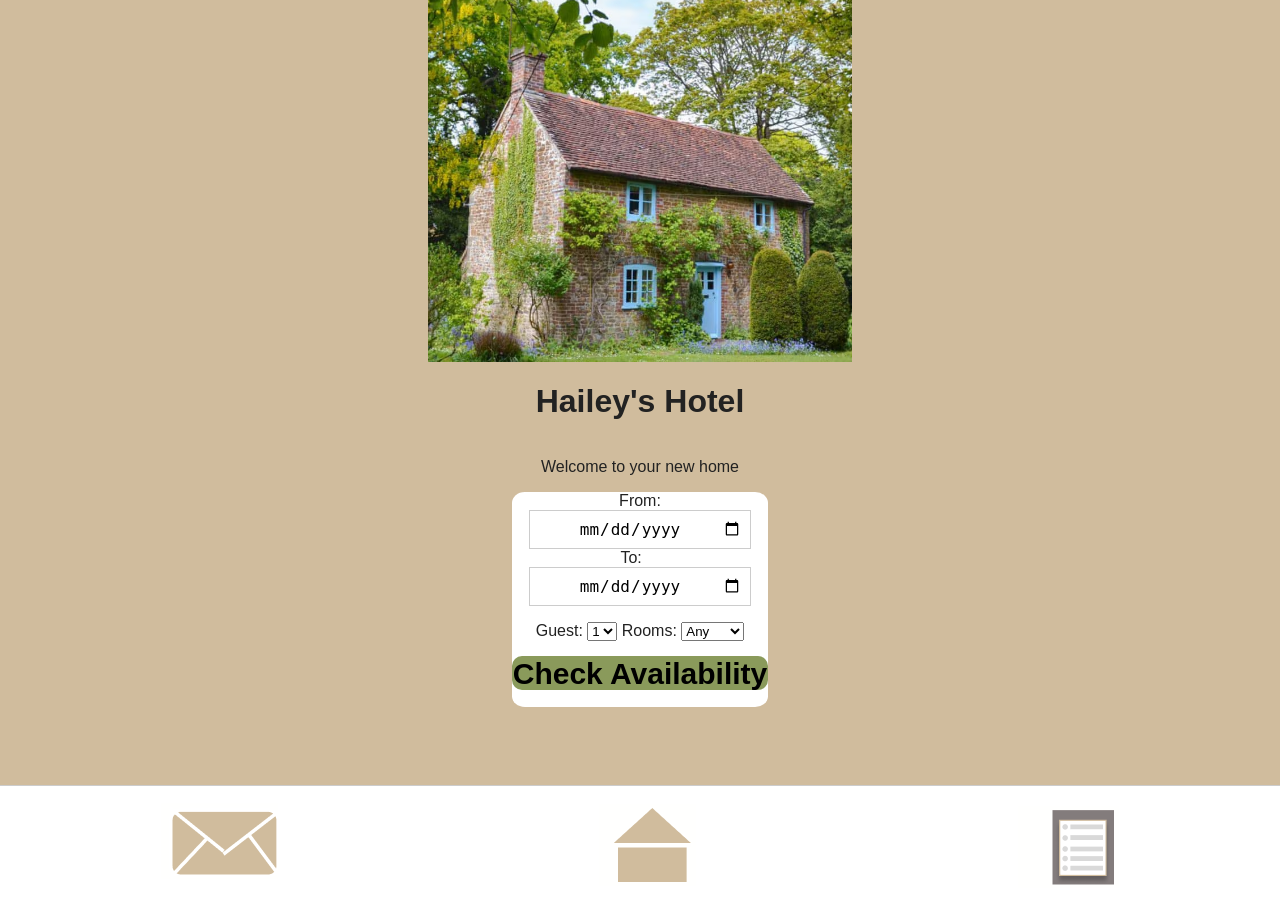
==== index.html @ 94093f28 "Intial Release to GitHub for Hailey's Hotel work" ====
<!DOCTYPE html>
<html lang="en">
    <head>
        <!--Added Meta so it doesn't fail validatior stackoverflow-->
        <meta charset="UTF-8"> 
        <title>Home</title>
        <img src="Images/Hotel_Image_1.png" alt="Image of hotel with green ">
    </head>
    <link rel="stylesheet" href="style.css">
    <body class="center-container">
<header>
    <h1>Hailey's Hotel</h1>
</header>
<p>Welcome to your new home</p>
<div class="Background-Img-round">
<form class="booking-form">
    <label for="date1">From:</label>
    <input type="date" id="date1" name="date1"><br>
    <label for="date2">To:  &nbsp; &nbsp;</label>
    <input type="date" id="date2" name="date2">
    <p></p>
    <label for="Guest">Guest:</label>
    <select name="Guest" id="Guest">
    <option value="1">1</option>
    <option value="2">2</option>
    <option value="3">3</option>
    <option value="4">4</option>
    </select>
    <label for="Rooms">Rooms:</label>
    <select name="Rooms" id="Rooms">
        <option value="Any">Any</option>
        <option value="Queen">Queen</option>
        <option value="King">King</option>
    </select> <br>
        <p></p>
        <a href="Check_Available_page.html" target="_blank" class="submit-button" >Check Availability</a>
        <p></p>
</form>
</div>
<nav class="bottom-nav">
    <a href="Contact_us.html"   target="_blank"><img src="Images/contactus.png" alt="email letter with brown colour, white background and located at the bottom of the nav bar " ></a>
    <a href="index.html"  target="_blank" ><img src="Images/Homemenu.png" alt="house icon in bown csistes of traingle and square located in the middle of the bottom nav " ></a>
    <a href="manage.html"  target="_blank" ><img src="Images/managebooking.png" alt="Clpboard icon located at the botom nav right side." ></a>
</nav>


</body>
</html>
---- style.css ----
body {
    margin: 0;
    font-family: Arial, sans-serif;
    background-color:#D0BC9D;
    color: #222;

  }

  /* .booking-form {
    width: 50%;
    padding: 10px;
    margin-bottom: 15px;
    font-size: 14px;
  }   */

  .Background-Img-round{
    width: 20%;
    border-radius: 5%;
    background-image:url("Images/Square.png");

  }

  .booking-form input {
    width: 80%;
    padding: 8px;
    border: 1px solid #ccc;
    font-size: 16px;
    text-align: center;
    

  }
  

.submit-button {
    background-color: #8a9a5b; 
    color: black;
    font-weight: bold;
    border: none;
    border-radius: 10px;
    font-size: 30px;
    padding: .5px;
    text-decoration:none;

}
/* 
  .booking-form test {
    width: 100%;
    padding: 10px;
    margin-bottom: 15px;
    border: 1px solid #ccc;
    border-radius: 5px;
    font-size: 14px;
    text-align: center;

  } */
  .bottom-nav {
    position: fixed;
    bottom: 0; /*Give fixed postion on the page*/
    left: 0; /*might not need */
    width: 100%;
    background-color: #fff;
    border-top: 1px solid #ccc;
    display: flex;
    justify-content: space-around;
    align-items: center;
    padding: 8px 0;
    z-index: 10; /* most important one so the menu goes on top because items might cover it*/
  }

  .center-container {
        text-align: center;
        display: flex;
        flex-direction: column; /* Stack everything from mozilla dev*/
        align-items: center; /* center everything from mozilla dev*/
      }
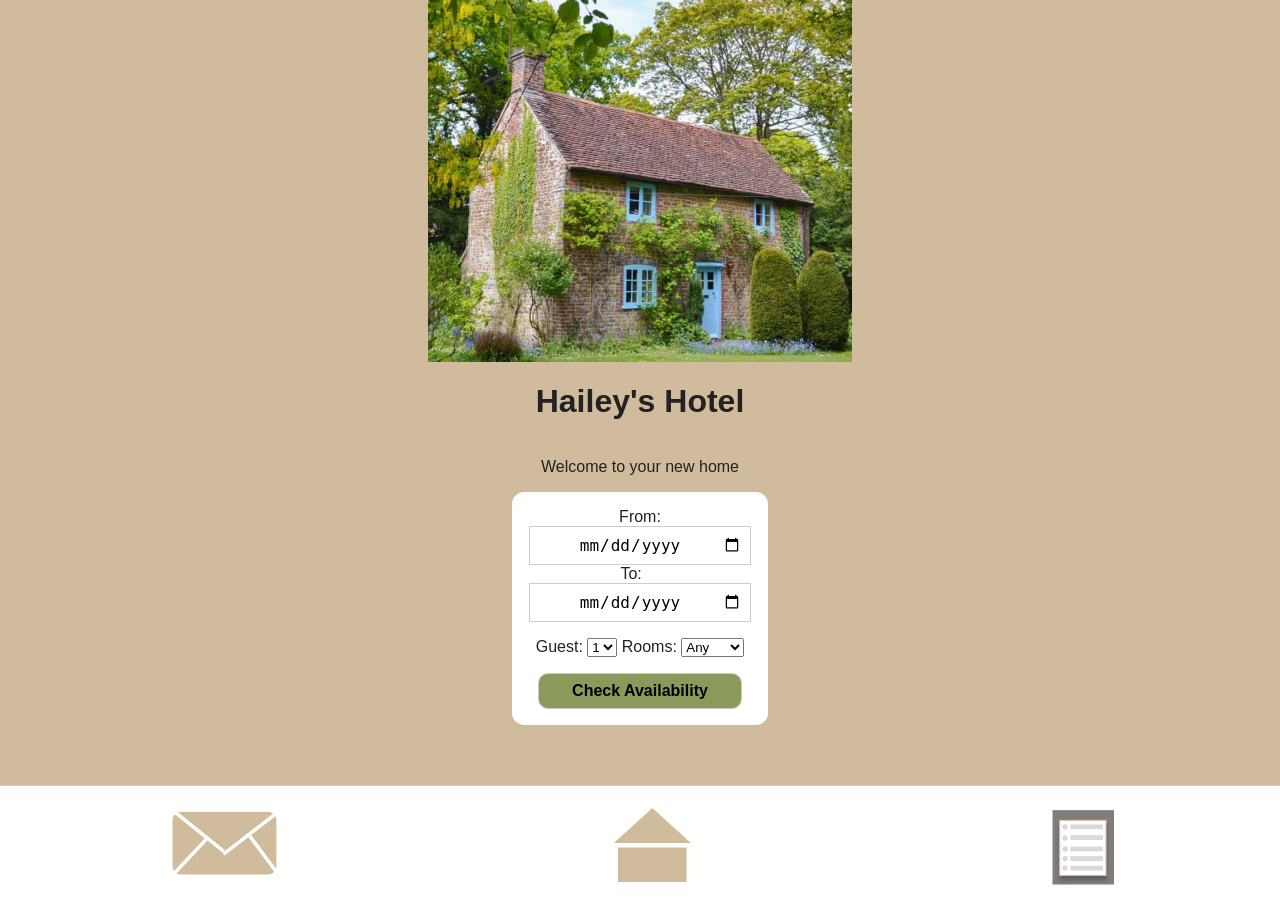
==== commit 18cf2f1d: "Changes to add actions into html files" ====
--- a/index.html
+++ b/index.html
@@ -13,7 +13,9 @@
 </header>
 <p>Welcome to your new home</p>
 <div class="Background-Img-round">
-<form class="booking-form">
+<form class="booking-form" action="Check_Available_page.html" method="get">
+        <p></p>
+
     <label for="date1">From:</label>
     <input type="date" id="date1" name="date1"><br>
     <label for="date2">To:  &nbsp; &nbsp;</label>
@@ -33,7 +35,8 @@
         <option value="King">King</option>
     </select> <br>
         <p></p>
-        <a href="Check_Available_page.html" target="_blank" class="submit-button" >Check Availability</a>
+        <!-- <a href="Check_Available_page.html" target="_blank" class="submit-button" >Check Availability</a> -->
+        <input type="submit" class="submit-button" value="Check Availability" >    
         <p></p>
 </form>
 </div>
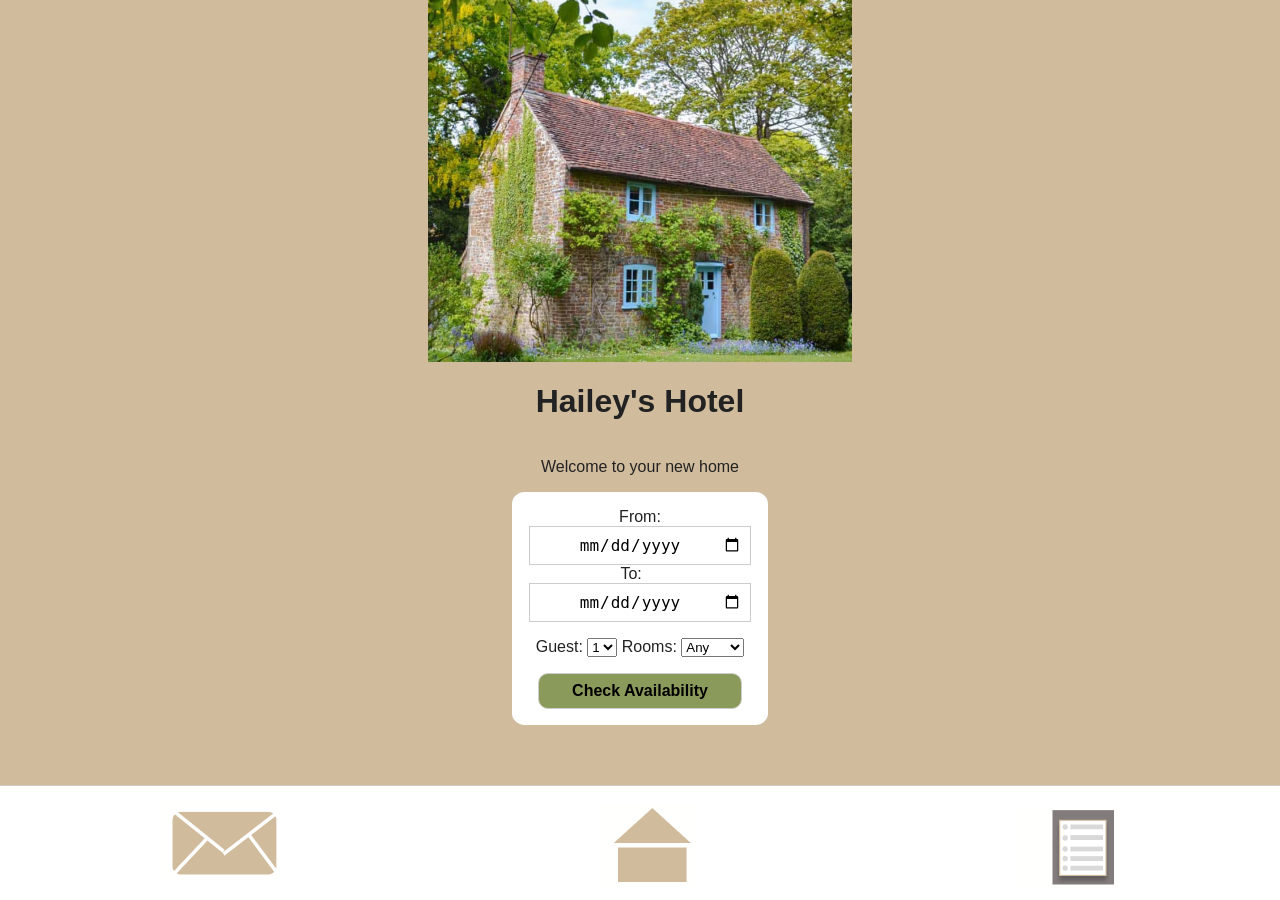
==== commit 715d27a2: "changes to remove unwanted comments" ====
--- a/index.html
+++ b/index.html
@@ -1,7 +1,6 @@
 <!DOCTYPE html>
 <html lang="en">
     <head>
-        <!--Added Meta so it doesn't fail validatior stackoverflow-->
         <meta charset="UTF-8"> 
         <title>Home</title>
         <img src="Images/Hotel_Image_1.png" alt="Image of hotel with green ">
@@ -35,7 +34,6 @@
         <option value="King">King</option>
     </select> <br>
         <p></p>
-        <!-- <a href="Check_Available_page.html" target="_blank" class="submit-button" >Check Availability</a> -->
         <input type="submit" class="submit-button" value="Check Availability" >    
         <p></p>
 </form>
--- a/style.css
+++ b/style.css
@@ -6,12 +6,6 @@
 
   }
 
-  /* .booking-form {
-    width: 50%;
-    padding: 10px;
-    margin-bottom: 15px;
-    font-size: 14px;
-  }   */
 
   .Background-Img-round{
     width: 20%;
@@ -42,17 +36,7 @@
     text-decoration:none;
 
 }
-/* 
-  .booking-form test {
-    width: 100%;
-    padding: 10px;
-    margin-bottom: 15px;
-    border: 1px solid #ccc;
-    border-radius: 5px;
-    font-size: 14px;
-    text-align: center;
 
-  } */
   .bottom-nav {
     position: fixed;
     bottom: 0; /*Give fixed postion on the page*/
